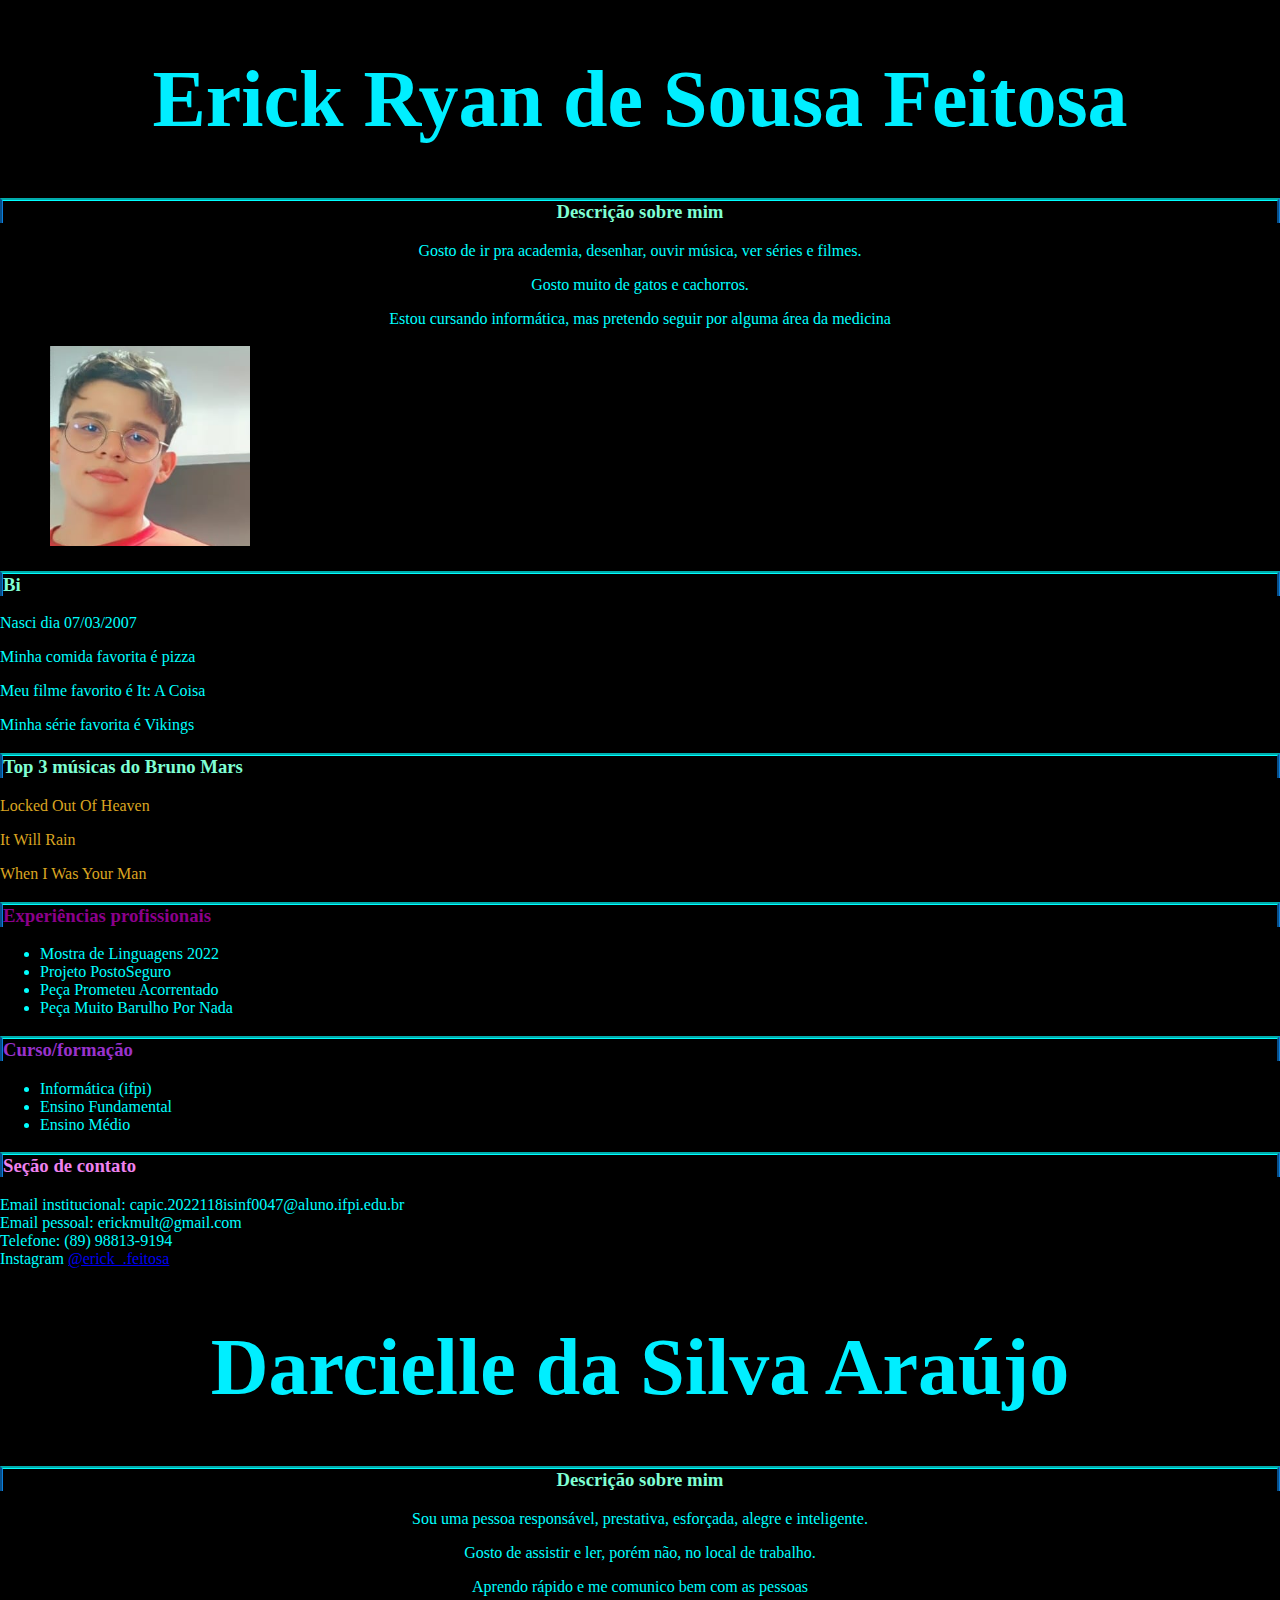
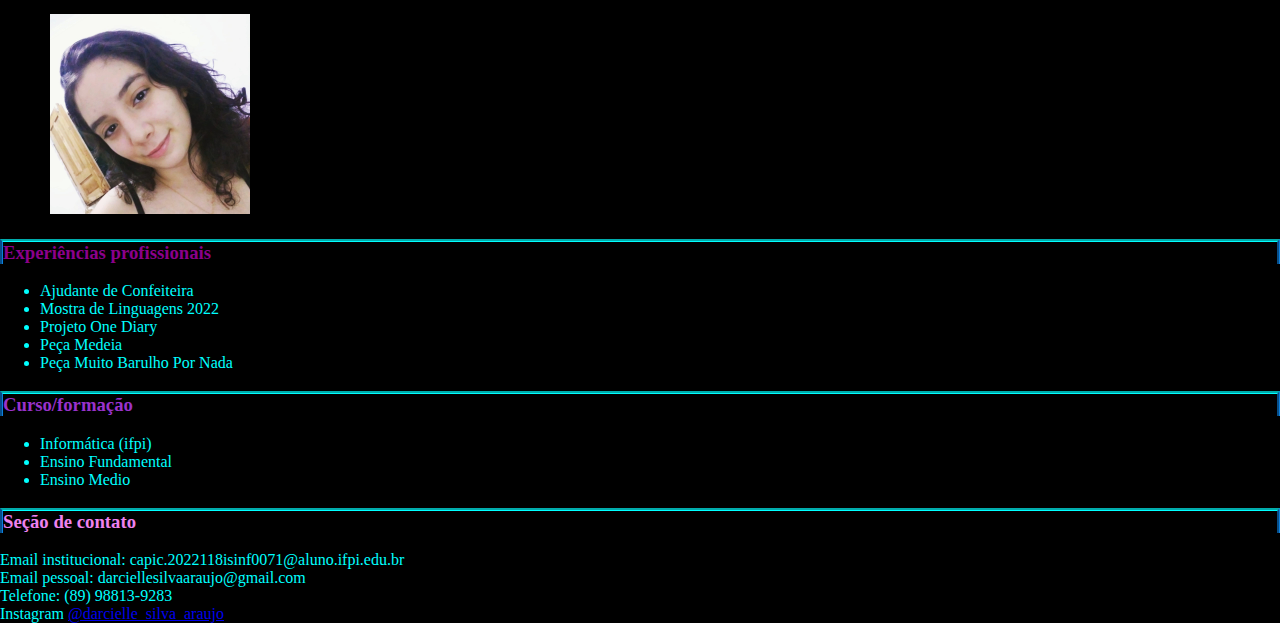
==== index.html @ 74e5c1d7 "Atualizado" ====
<!DOCTYPE html>
<html>
    <head>
         <meta charset="UTF-8">
         <title>Curriculo</title>
         <link href="estilo.css" rel="stylesheet"/> 
           <style>
          body{
          margin: 0;
          padding: 0;
        }
          
         h1{
           font-size: 5em;
           font-family: serif;
           color:#00eeff;
           text-align: center;
           animation: animate 1.5s linear infinite;
         } 
          
         @keyframes animate{
           0%{
             opacity: 0;
           }
           50%{
             opacity: 0.7;
           }
           100%{
             opacity: 0;
           }
         }
        </style>
    </head>

<body>
    <h1 class="d">Erick Ryan de Sousa Feitosa</h1>


    
    <h3 class="d">Descrição sobre mim</h3>
    <p class="p">Gosto de ir pra academia, desenhar, ouvir música, ver séries e filmes.</p>
    <p class="p">Gosto muito de gatos e cachorros.</p>
    <p class="p">Estou cursando informática, mas pretendo seguir por alguma área da medicina</p>
    
    <img
    src= "erick_foto.jpeg"
    alt= "XD"
    tittle= "nothing"
    vspace= "2px"
    hspace= "50x"
    borders= "0px"
    aling= "center"
    width= "200"
    height= "200" />

    <div class="bio">
      <h3>Bi</h3>
      <section > 
      <p>Nasci dia 07/03/2007</p>
      <p>Minha comida favorita é pizza</p>
      <p>Meu filme favorito é It: A Coisa</p>
      <p>Minha série favorita é Vikings</p>
    </section> 
    </div>

    <div class="Resumo">
      <h3>Top 3 músicas do Bruno Mars</h3>
      <p>Locked Out Of Heaven</p>
      <p>It Will Rain</p>
      <p>When I Was Your Man</p>
    </div>
    
   <h3 id="h31">Experiências profissionais</h3>  
 <ul>
   <li>Mostra de Linguagens 2022</li>
   <li>Projeto PostoSeguro</li>
   <li>Peça Prometeu Acorrentado</li>  
   <li>Peça Muito Barulho Por Nada</li>
</ul>

   <h3 id="h33">Curso/formação</h3>  
 <ul>
   <li>Informática (ifpi)</li>
   <li>Ensino Fundamental</li>
   <li>Ensino Médio</li>  
</ul>

<h3 id="h35">Seção de contato</h3>
   <li>Email institucional: capic.2022118isinf0047@aluno.ifpi.edu.br</li>
   <li>Email pessoal: erickmult@gmail.com</li>
   <li>Telefone: (89) 98813-9194</li>
   <li>Instagram <a href="https://instagram.com/erick_.feitosa?igshid=ZDdkNTZiNTM=" target="_blank">@erick_.feitosa</a></li>



   <h1 class="d">Darcielle da Silva Araújo</h1>
    
   <h3 class="d">Descrição sobre mim</h3>
   <p class="p">Sou uma pessoa responsável, prestativa, esforçada, alegre e inteligente.
   <p class="p">Gosto de assistir e ler, porém não, no local de trabalho.</p>
   <p class="p">Aprendo rápido e me comunico bem com as pessoas</p>
   
   <img
   src= "darcielle_foto.jpeg"
   alt= "XD"
   tittle= "nothing"
   vspace= "2px"
   hspace= "50x"
   borders= "0px"
   aling= "centre"
   width= "200"
   height= "200" />
   
  <h3 id="h32">Experiências profissionais</h3>  
<ul>
  <li>Ajudante de Confeiteira</li>
  <li>Mostra de Linguagens 2022</li>
  <li>Projeto One Diary</li>
  <li>Peça Medeia</li>  
  <li>Peça Muito Barulho Por Nada</li>
</ul>

  <h3 id="h34">Curso/formação</h3>  
<ul>
  <li>Informática (ifpi)</li>
  <li>Ensino Fundamental</li>
  <li>Ensino Medio</li>  
</ul>

<h3 id="h36">Seção de contato</h3>
  <li>Email institucional: capic.2022118isinf0071@aluno.ifpi.edu.br</li>
  <li>Email pessoal: darciellesilvaaraujo@gmail.com</li>
  <li>Telefone: (89) 98813-9283</li>
  <li>Instagram <a href="https://instagram.com/darcielle_silva_araujo?igshid=YmMyMTA2M2Y=" target="_blank">@darcielle_silva_araujo</a></li>
</body>
</html>
---- estilo.css ----
h1 {
    color: aqua;
}
 
.d {
    text-align: center;
}

.p {
    background-color: black;
    color: aqua;
    text-align: center;
}

#h31 {
    color: darkmagenta;
}

#h32 {
    color: darkmagenta; 
}

#h33 {
    color: darkorchid;
}

#h34 {
    color: darkorchid;
}


#h35 {
    color: violet;
}

#h36 {
    color: violet;
}

li {
    color: aqua;
}

h3 {
    color: aquamarine;
}

*{
    background-color: black;
}

div p {
    color: aqua;
    height: min-content;
}

div > p {
    color: goldenrod;
}

h3 {
    border-style: groove;
    border-color: aqua;
    border-bottom-style: groove;
    border-bottom-width: 0cqb;
    border-bottom-color: rgb(146, 37, 197);
    border-left-color: rgb(12, 127, 221);
    border-right-color: rgb(12, 127, 221);
   
}

.sla {
    padding: 25px;

}
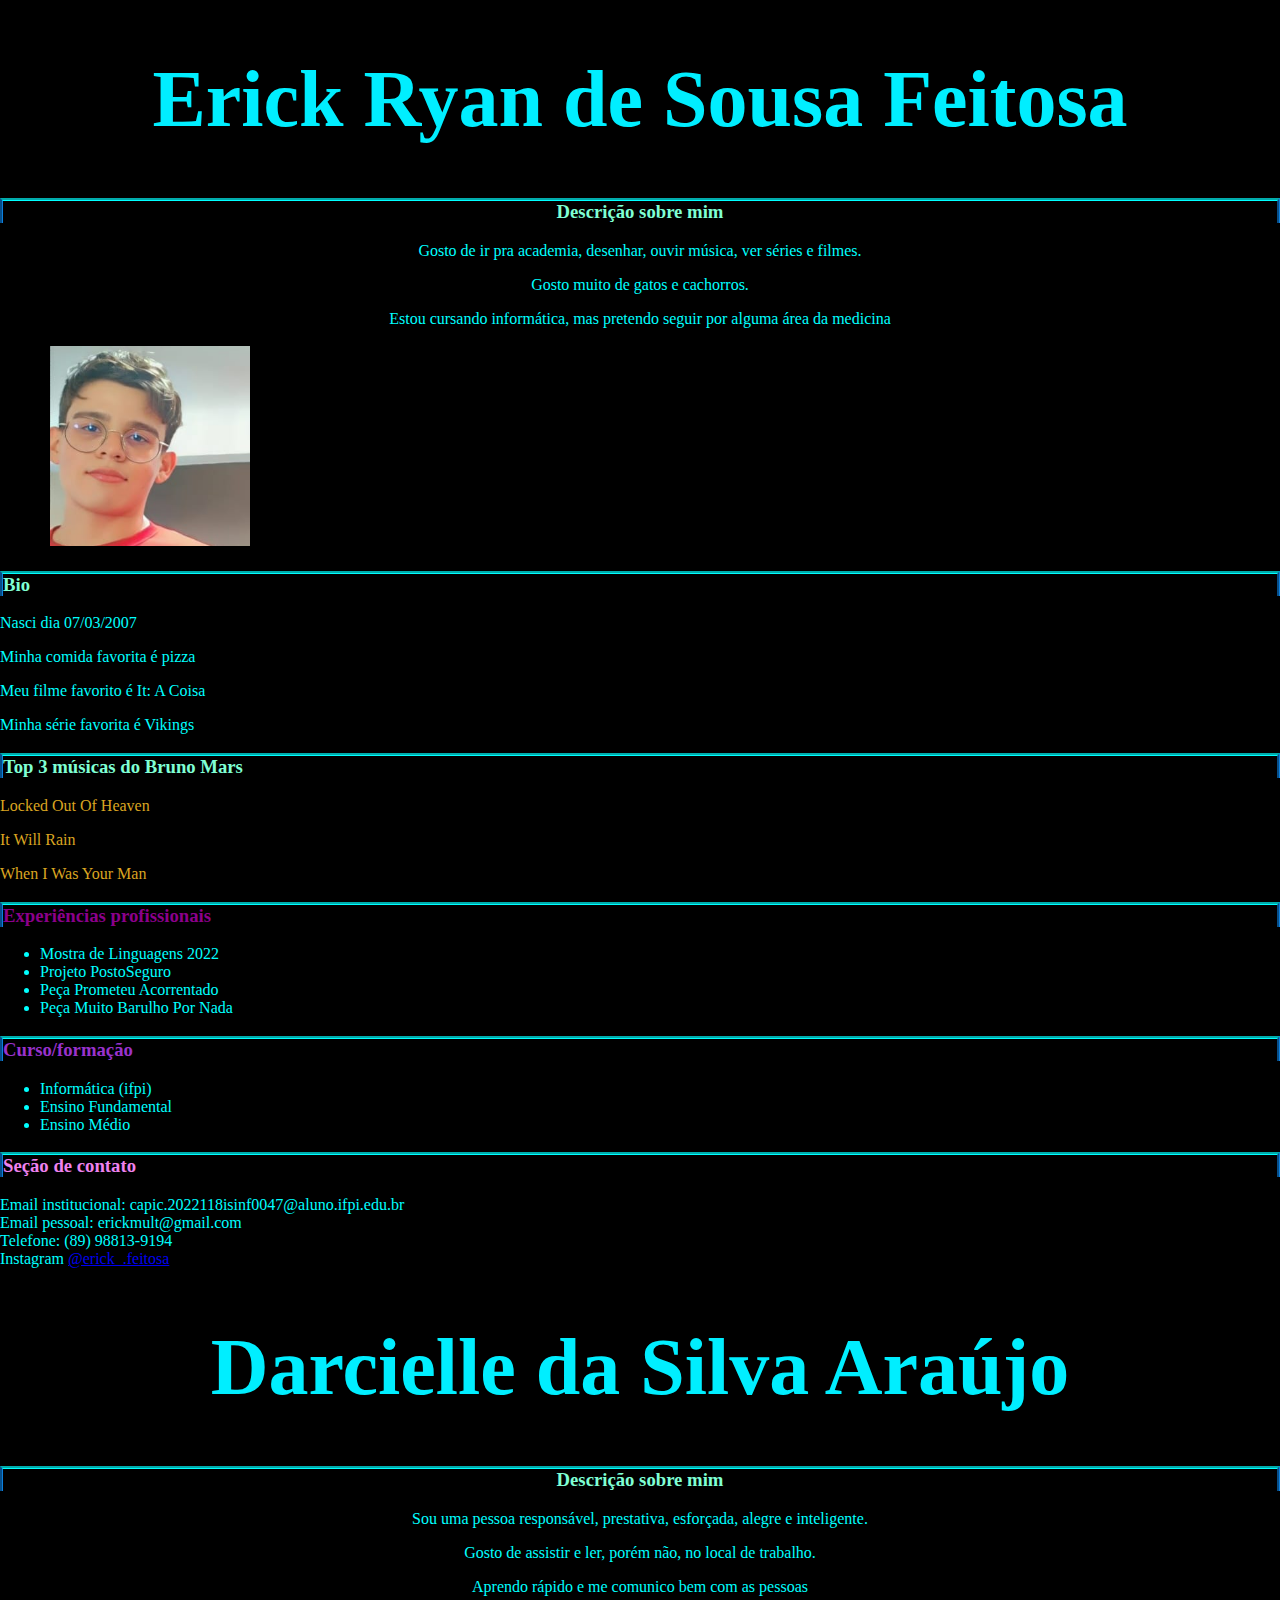
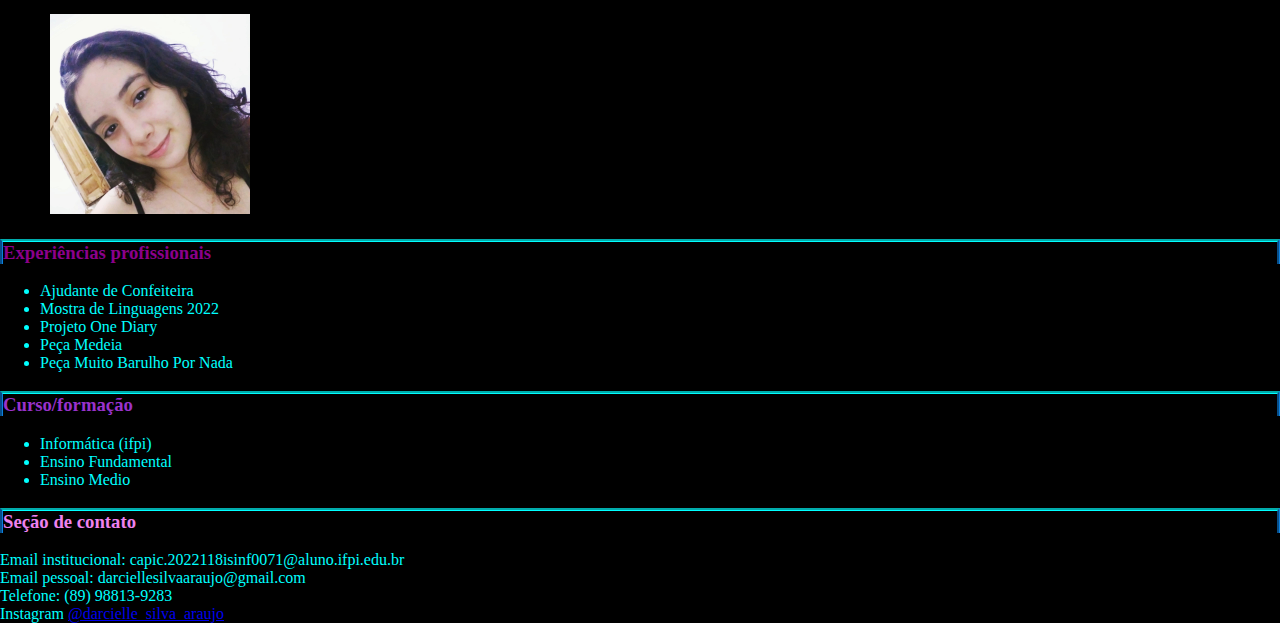
==== commit 6f3c0f5d: "Atualizado" ====
--- a/index.html
+++ b/index.html
@@ -54,7 +54,7 @@
     height= "200" />
 
     <div class="bio">
-      <h3>Bi</h3>
+      <h3>Bio</h3>
       <section > 
       <p>Nasci dia 07/03/2007</p>
       <p>Minha comida favorita é pizza</p>
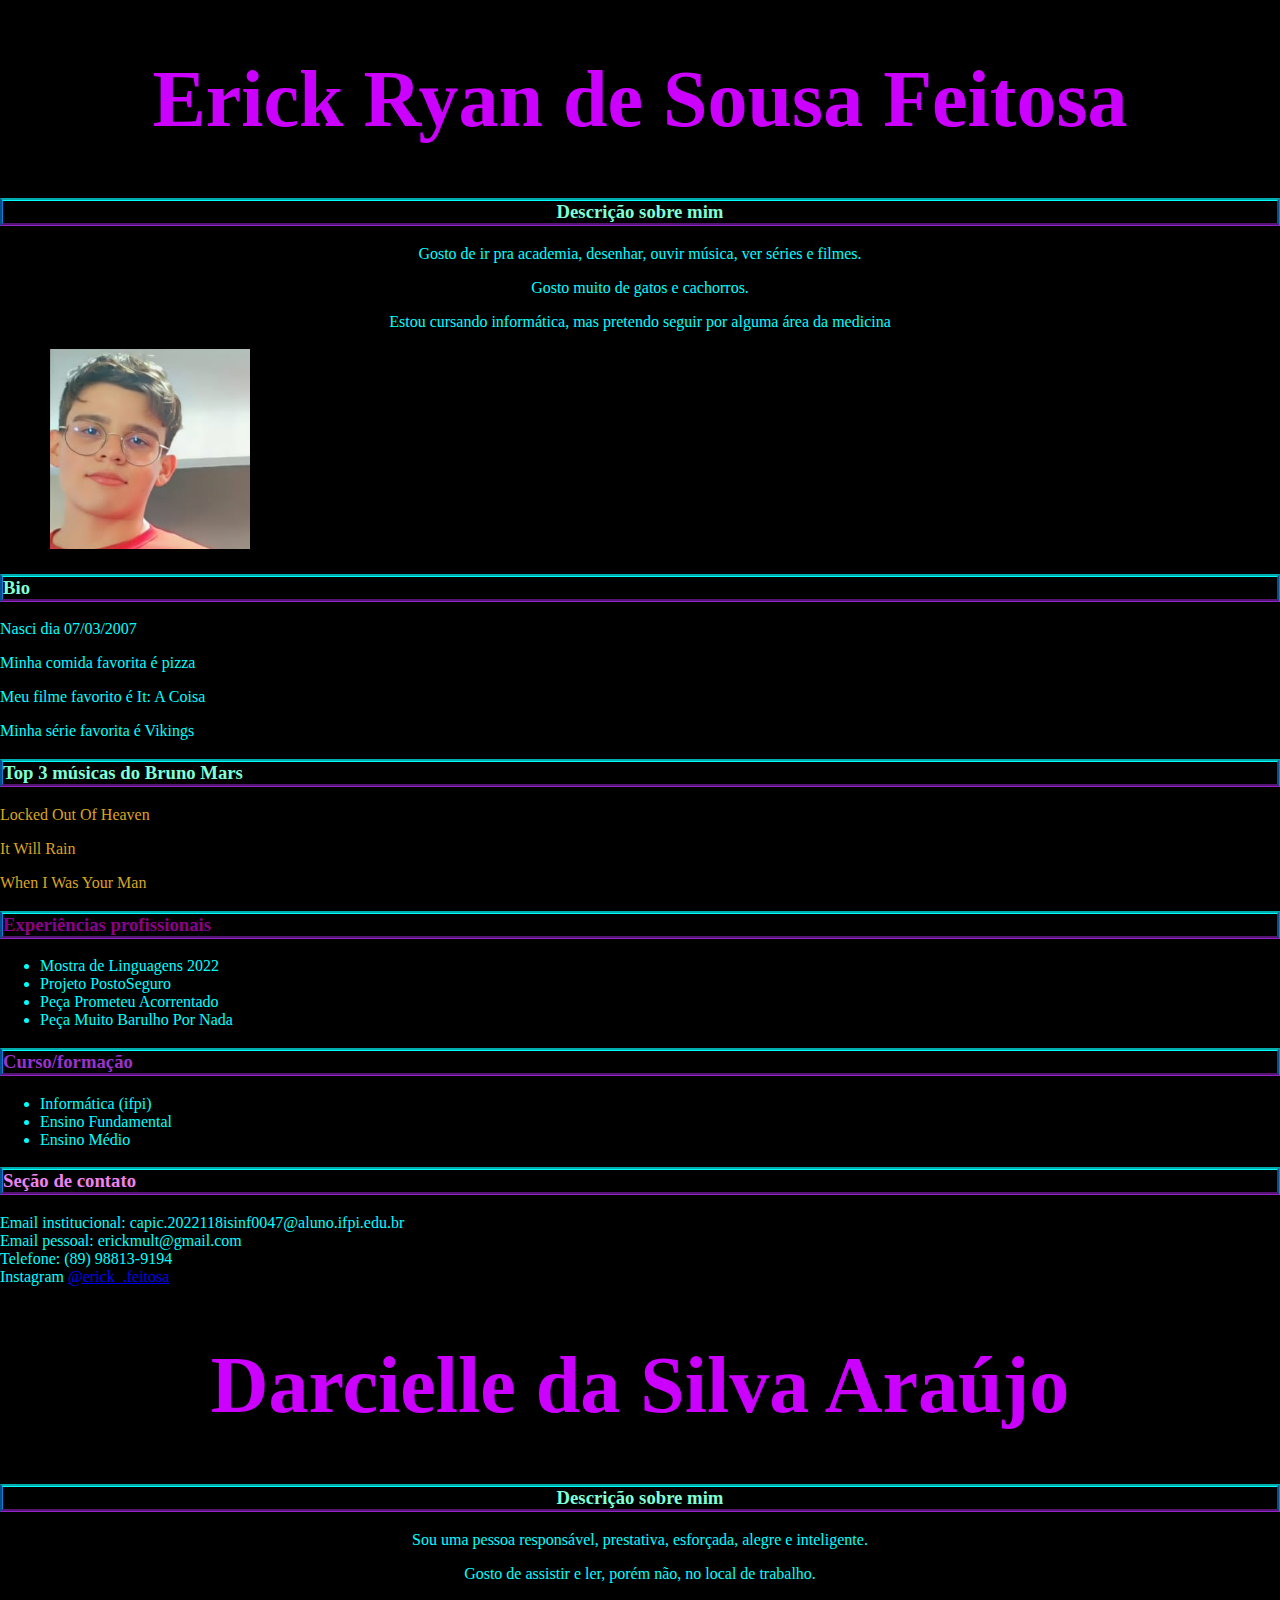
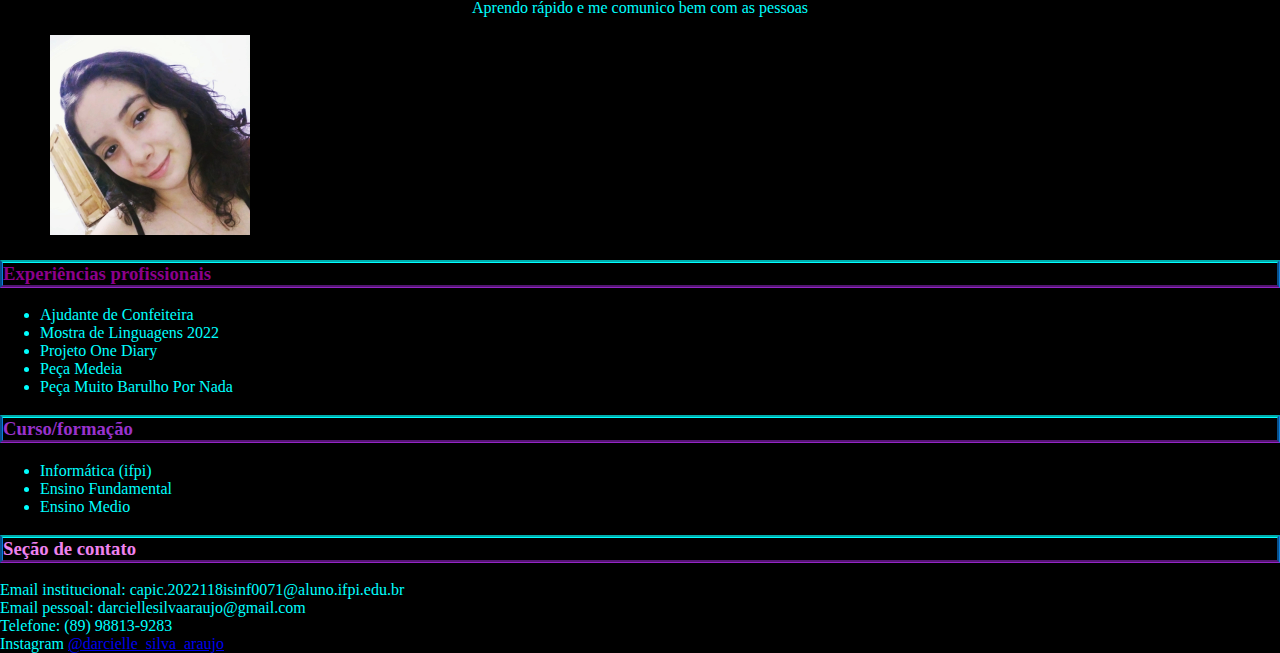
==== commit 8d1b314d: "Atualizado" ====
--- a/index.html
+++ b/index.html
@@ -13,7 +13,7 @@
          h1{
            font-size: 5em;
            font-family: serif;
-           color:#00eeff;
+           color:#cc00ff;
            text-align: center;
            animation: animate 1.5s linear infinite;
          } 
--- a/estilo.css
+++ b/estilo.css
@@ -62,14 +62,10 @@
     border-style: groove;
     border-color: aqua;
     border-bottom-style: groove;
-    border-bottom-width: 0cqb;
     border-bottom-color: rgb(146, 37, 197);
     border-left-color: rgb(12, 127, 221);
     border-right-color: rgb(12, 127, 221);
    
 }
 
-.sla {
-    padding: 25px;
 
-}
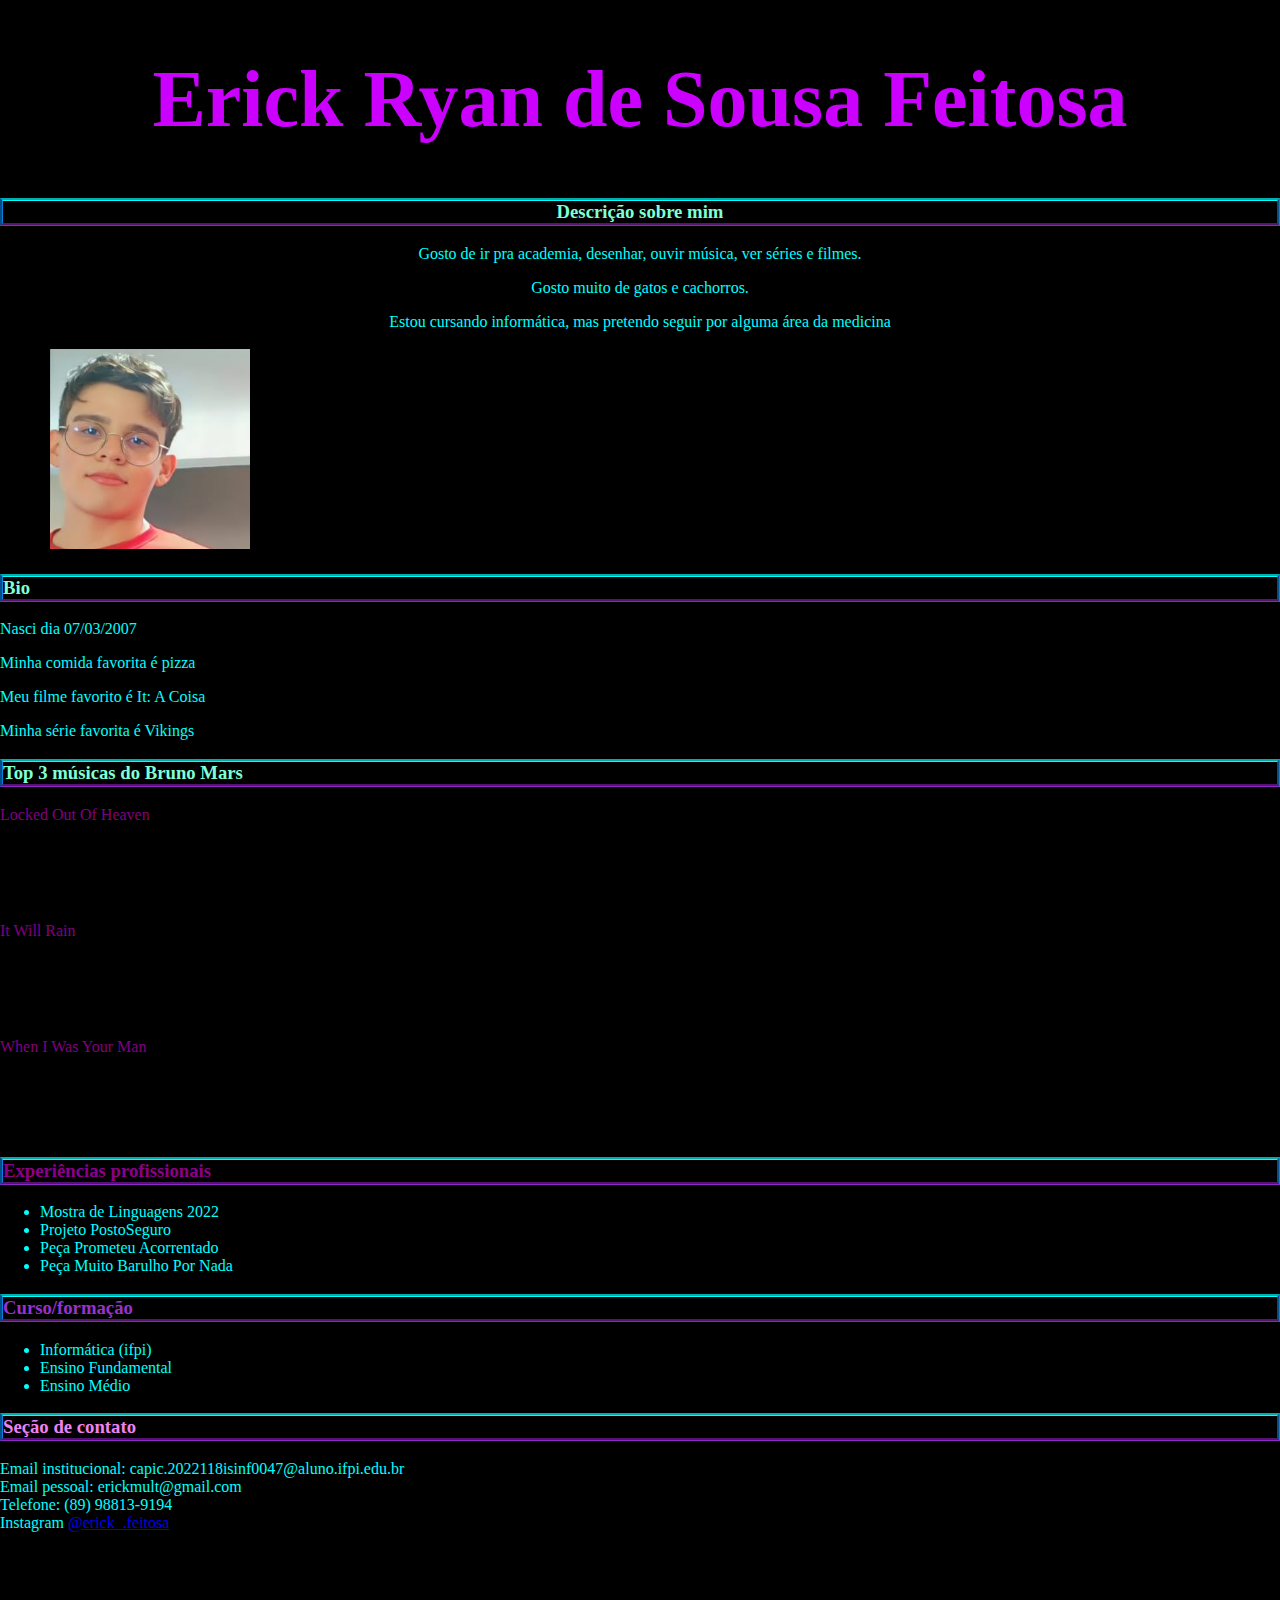
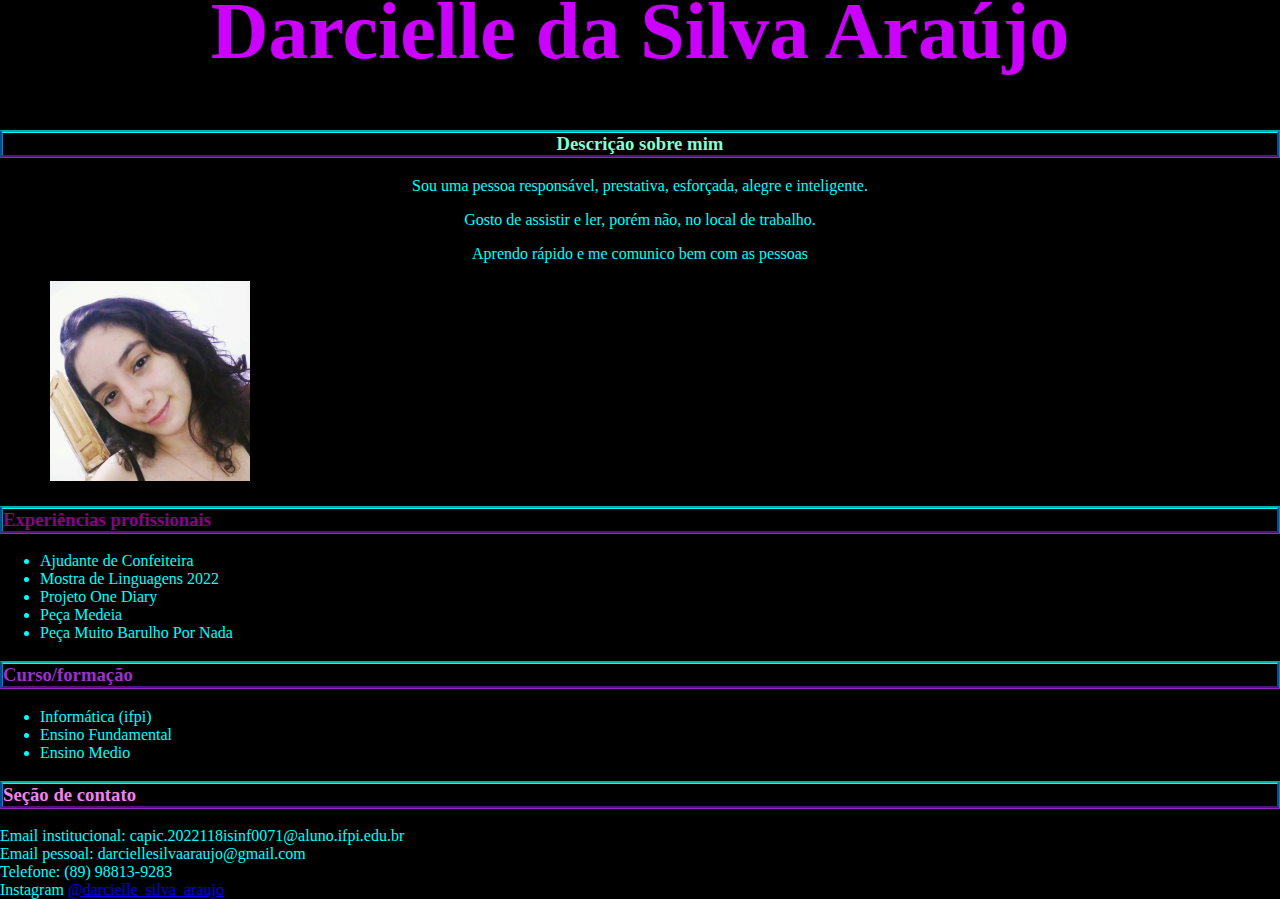
==== commit 24fd1e94: "Border" ====
--- a/index.html
+++ b/index.html
@@ -65,9 +65,9 @@
 
     <div class="Resumo">
       <h3>Top 3 músicas do Bruno Mars</h3>
-      <p>Locked Out Of Heaven</p>
-      <p>It Will Rain</p>
-      <p>When I Was Your Man</p>
+      <p class="go">Locked Out Of Heaven</p>
+      <p class="go">It Will Rain</p>
+      <p class="go">When I Was Your Man</p>
     </div>
     
    <h3 id="h31">Experiências profissionais</h3>  
--- a/estilo.css
+++ b/estilo.css
@@ -68,4 +68,14 @@
    
 }
 
+.bor {
+    border-bottom-style: groove;
+    border-bottom-color: aqua;
+}
 
+.go {
+    border-radius: 10px, 20px;
+    color: purple;
+    width:300px;
+    height:100px;
+}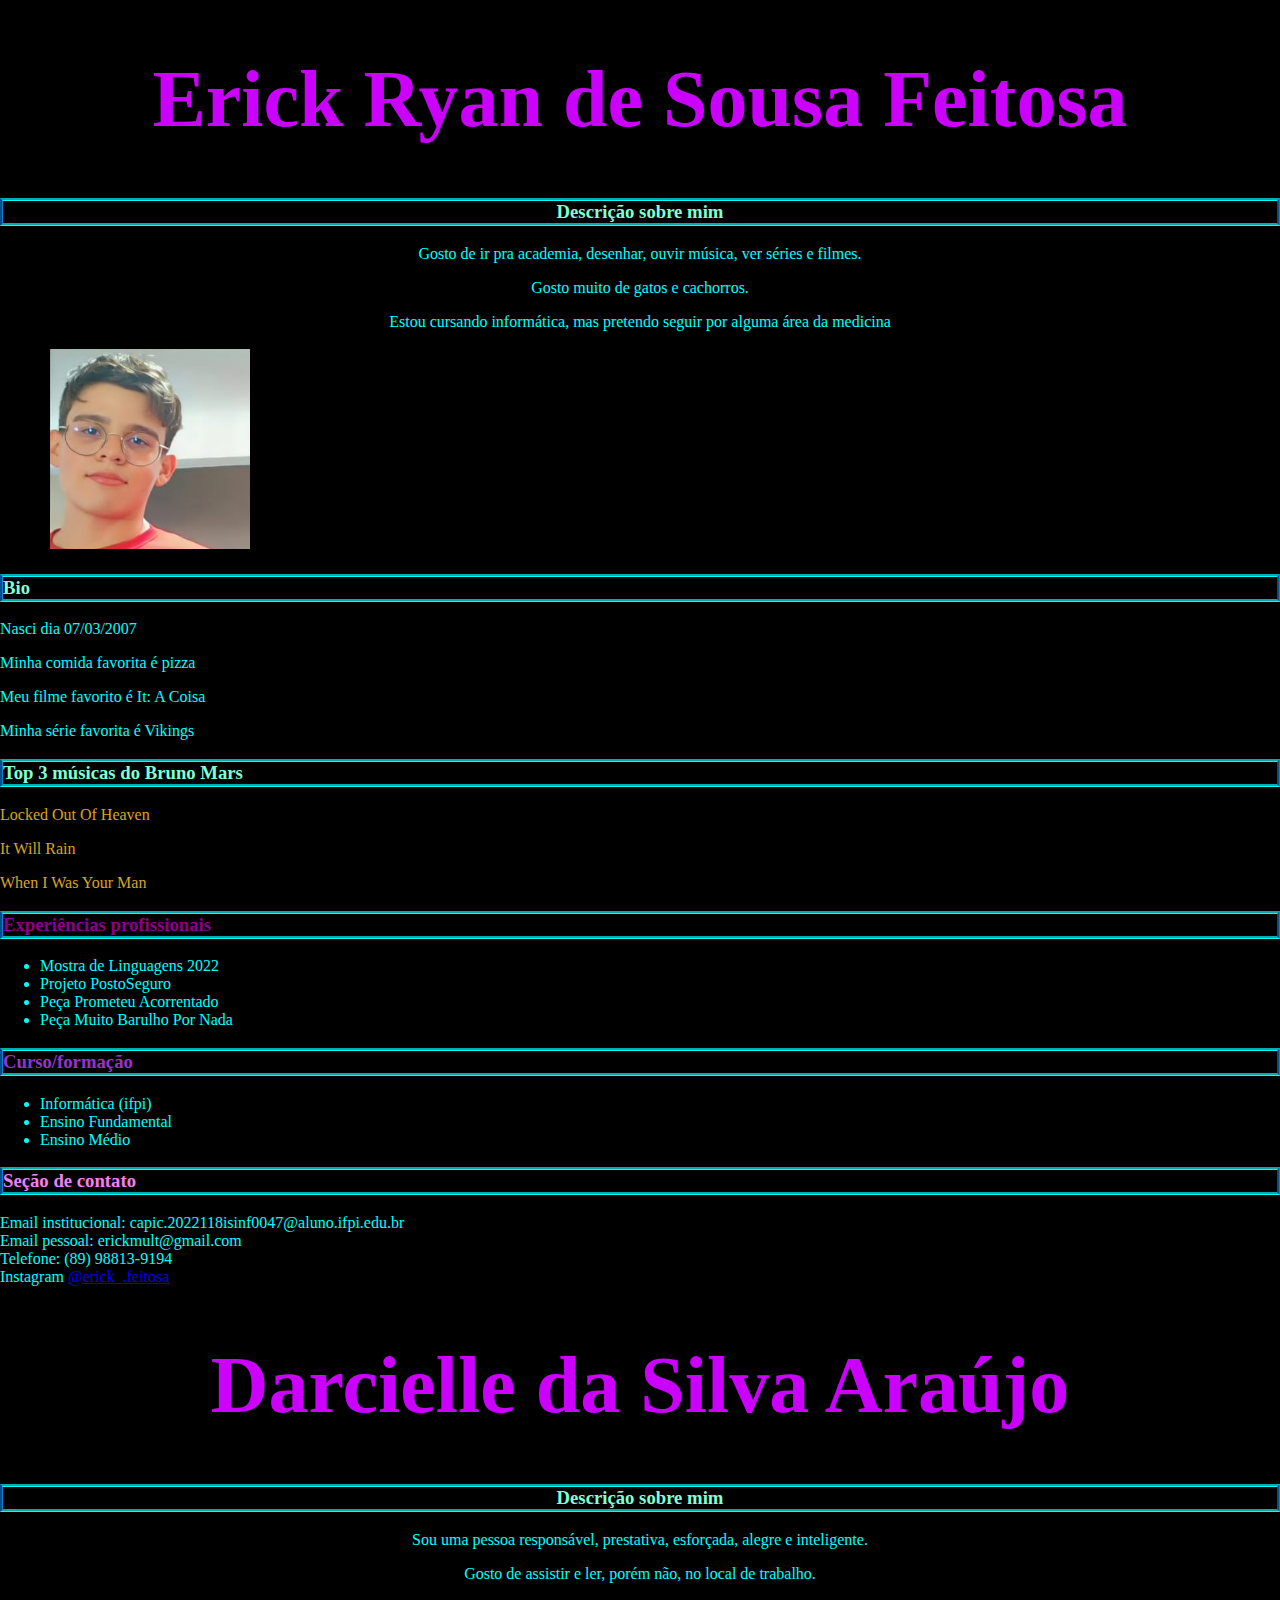
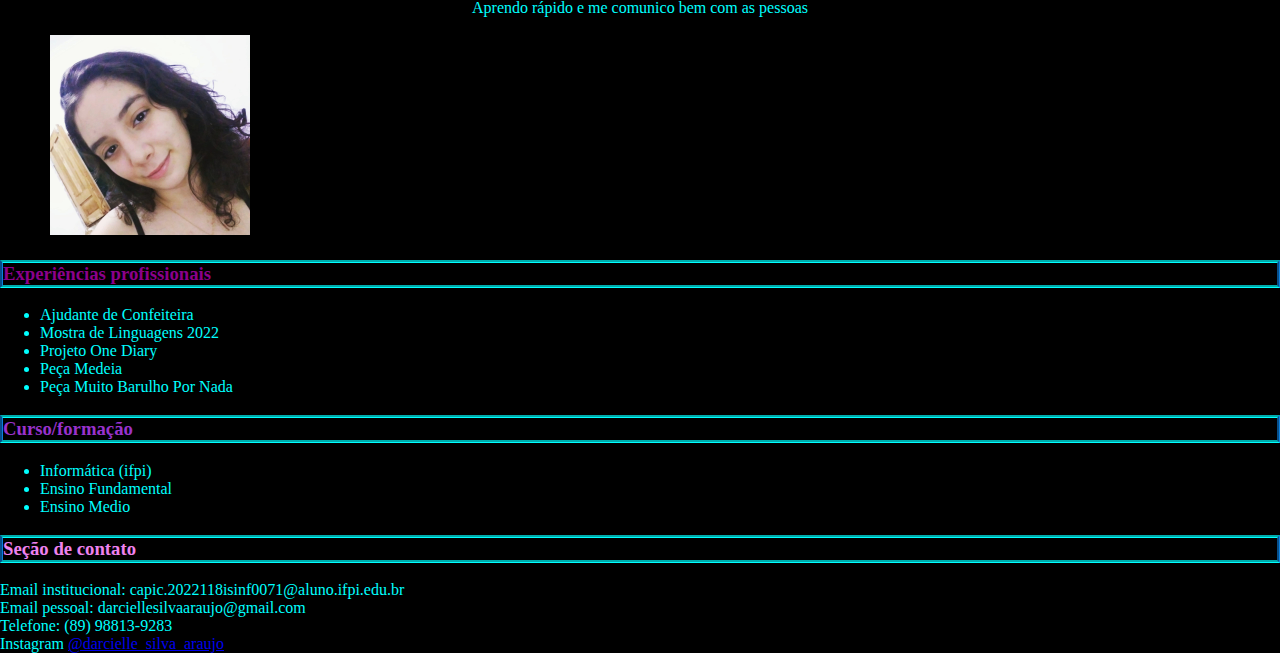
==== commit ec8113e6: "..." ====
--- a/index.html
+++ b/index.html
@@ -65,9 +65,9 @@
 
     <div class="Resumo">
       <h3>Top 3 músicas do Bruno Mars</h3>
-      <p class="go">Locked Out Of Heaven</p>
-      <p class="go">It Will Rain</p>
-      <p class="go">When I Was Your Man</p>
+      <p>Locked Out Of Heaven</p>
+      <p>It Will Rain</p>
+      <p>When I Was Your Man</p>
     </div>
     
    <h3 id="h31">Experiências profissionais</h3>  
--- a/estilo.css
+++ b/estilo.css
@@ -68,14 +68,7 @@
    
 }
 
-.bor {
+h3 {
     border-bottom-style: groove;
     border-bottom-color: aqua;
 }
-
-.go {
-    border-radius: 10px, 20px;
-    color: purple;
-    width:300px;
-    height:100px;
-}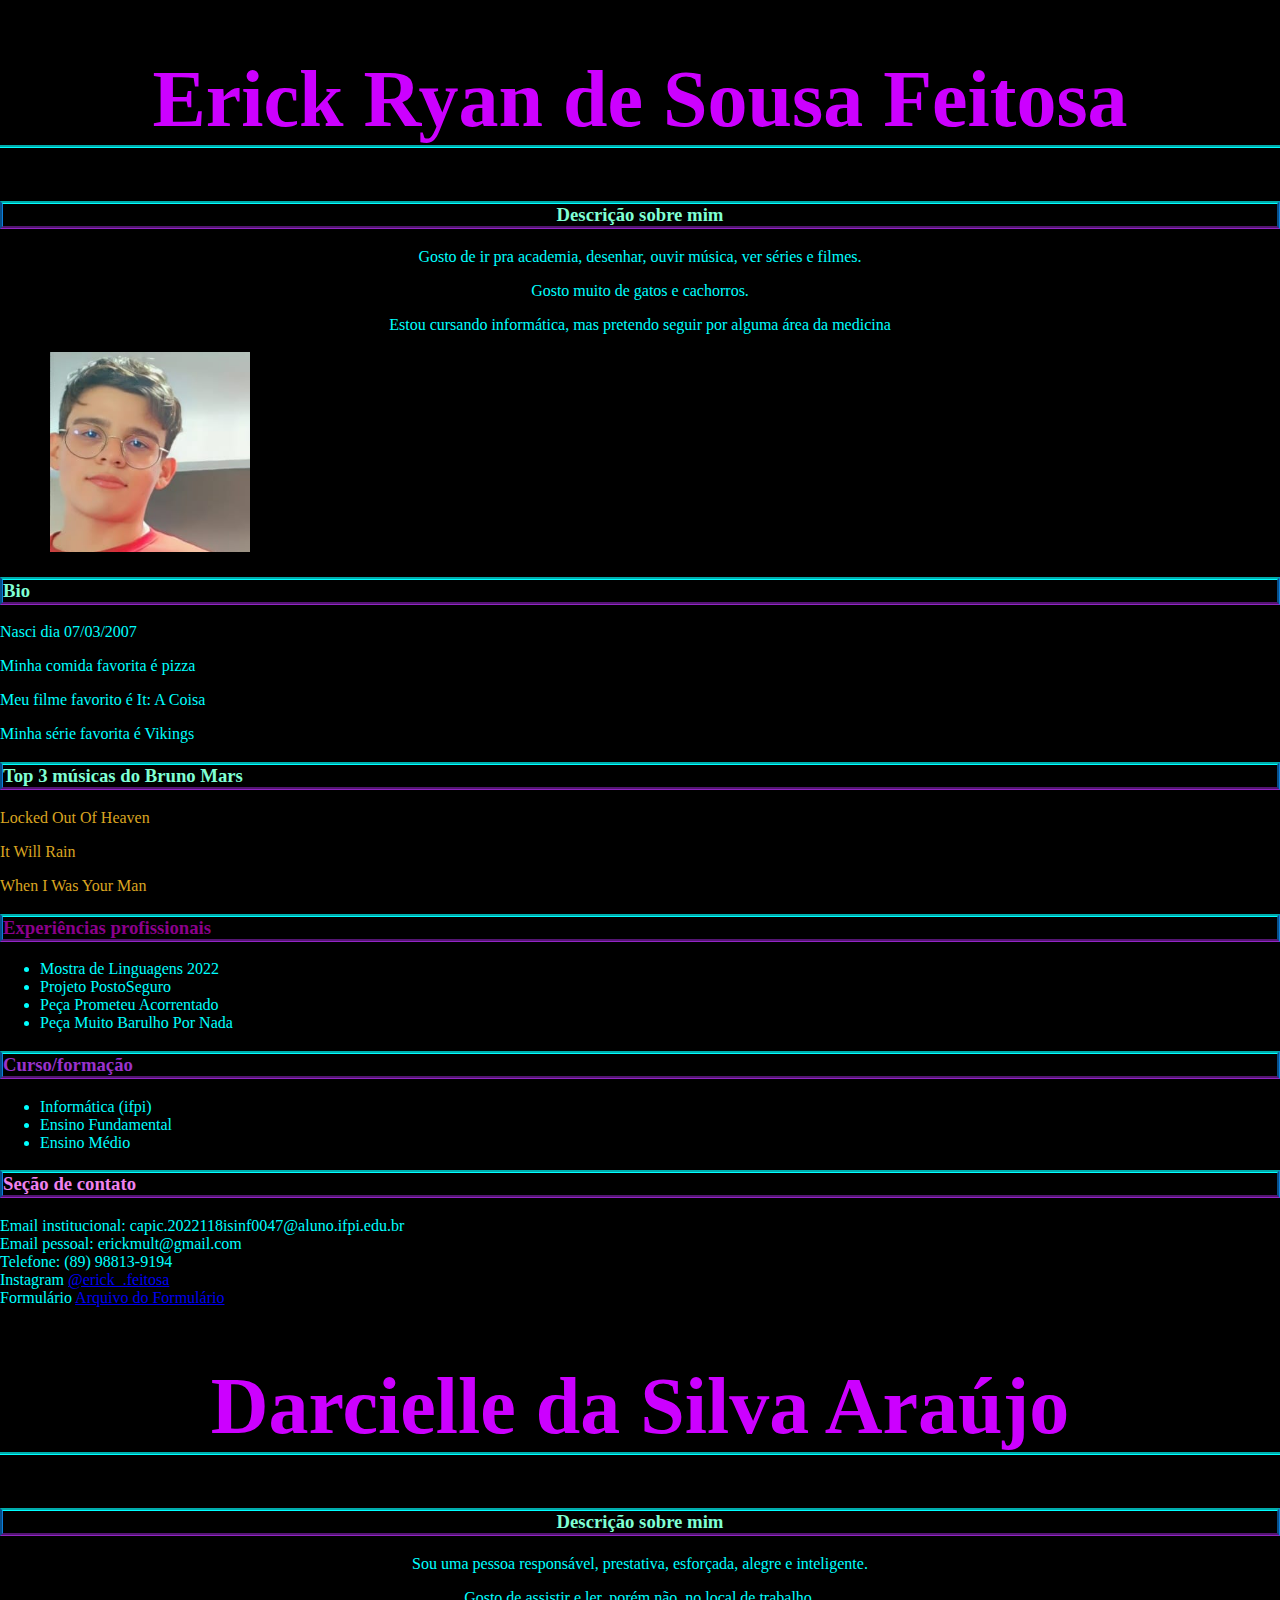
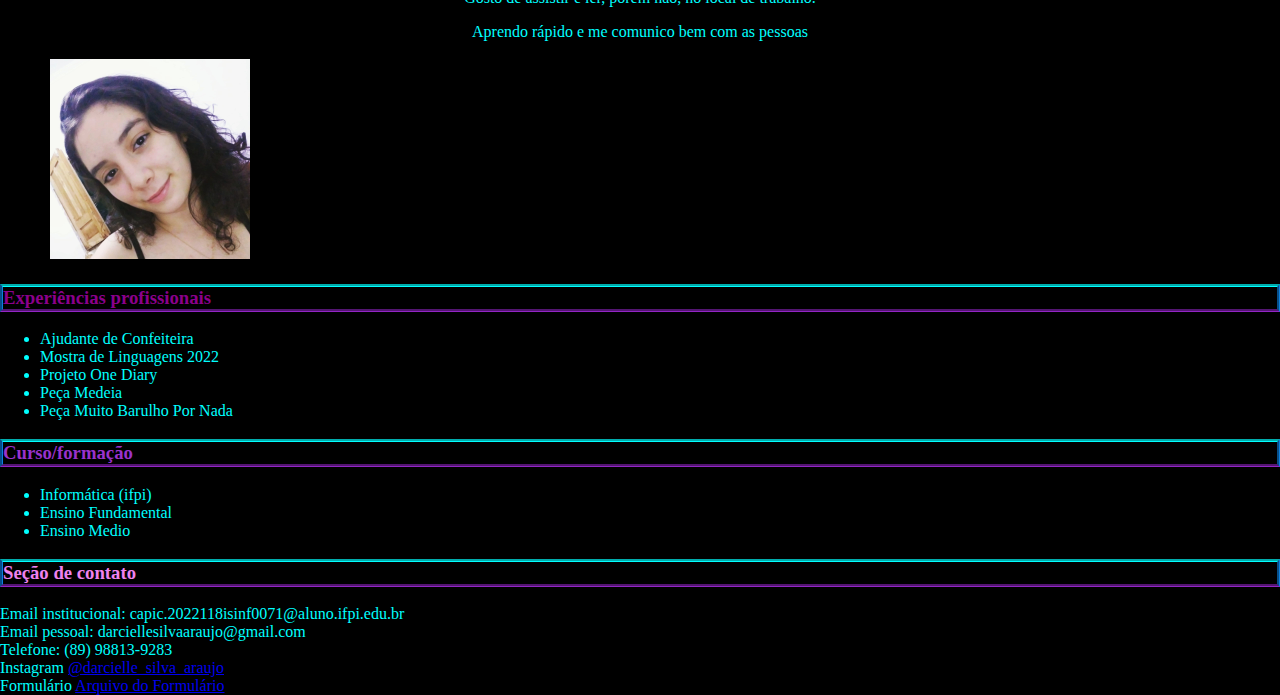
==== commit 2190ea70: "Atualizado" ====
--- a/index.html
+++ b/index.html
@@ -90,7 +90,7 @@
    <li>Email pessoal: erickmult@gmail.com</li>
    <li>Telefone: (89) 98813-9194</li>
    <li>Instagram <a href="https://instagram.com/erick_.feitosa?igshid=ZDdkNTZiNTM=" target="_blank">@erick_.feitosa</a></li>
-
+   <li>Formulário <a href="form.html" target="_blank">Arquivo do Formulário</a></li>
 
 
    <h1 class="d">Darcielle da Silva Araújo</h1>
@@ -132,6 +132,7 @@
   <li>Email pessoal: darciellesilvaaraujo@gmail.com</li>
   <li>Telefone: (89) 98813-9283</li>
   <li>Instagram <a href="https://instagram.com/darcielle_silva_araujo?igshid=YmMyMTA2M2Y=" target="_blank">@darcielle_silva_araujo</a></li>
+  <li>Formulário <a href="form.html" target="_blank">Arquivo do Formulário</a></li>
 </body>
 </html>
 
--- a/estilo.css
+++ b/estilo.css
@@ -68,7 +68,7 @@
    
 }
 
-h3 {
+h1 {
     border-bottom-style: groove;
     border-bottom-color: aqua;
 }
